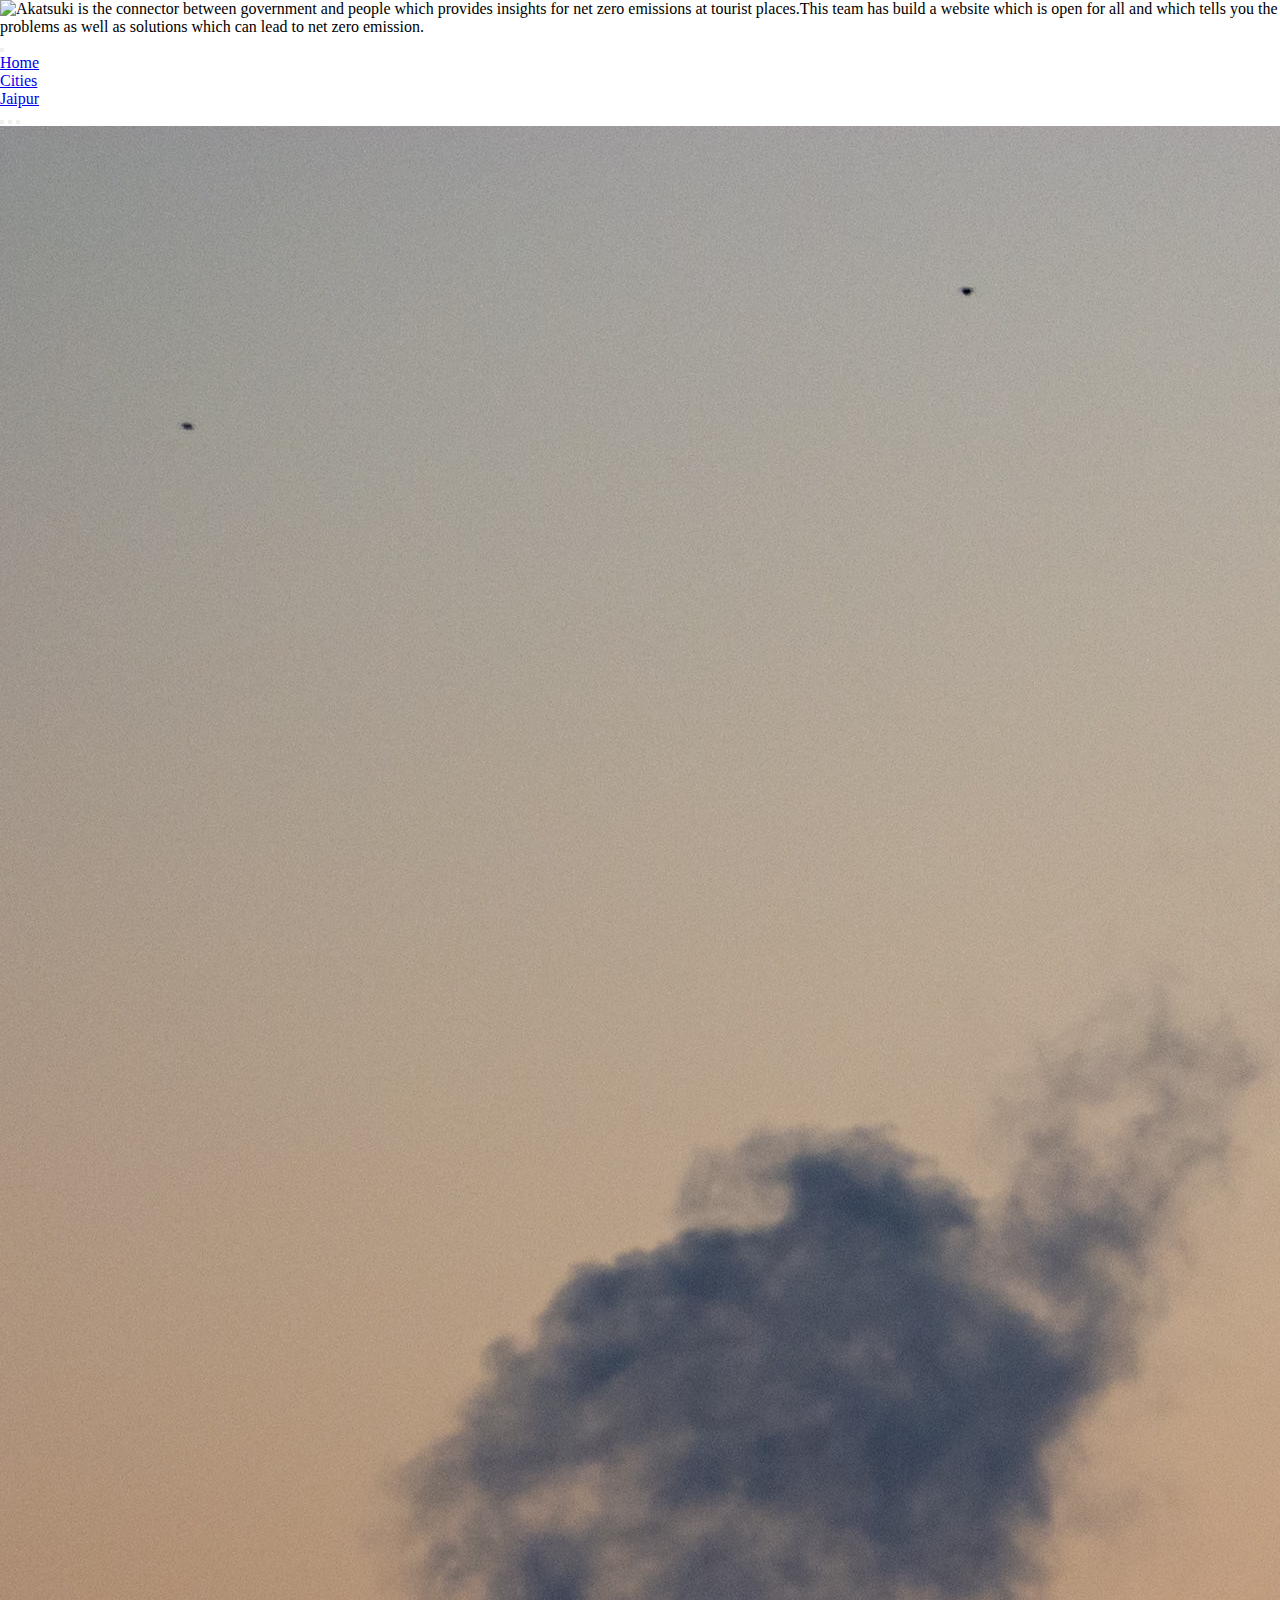
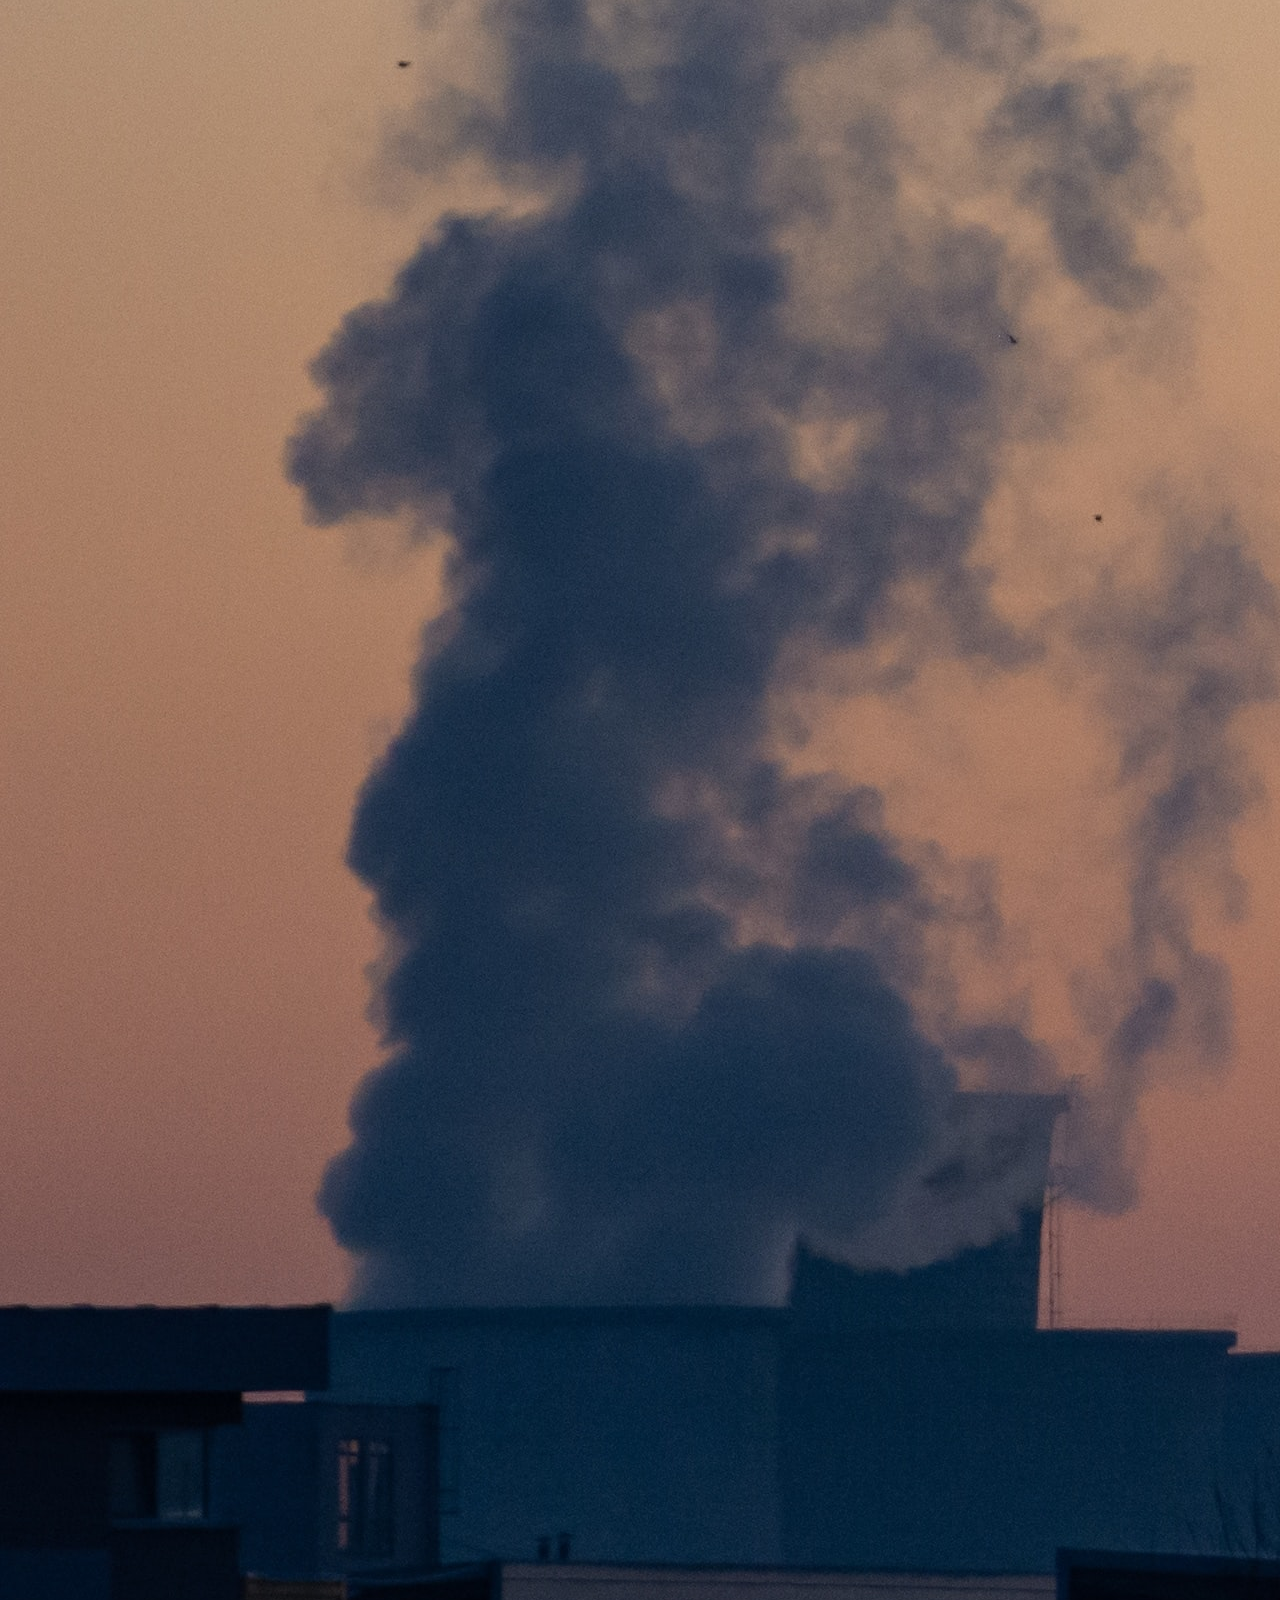
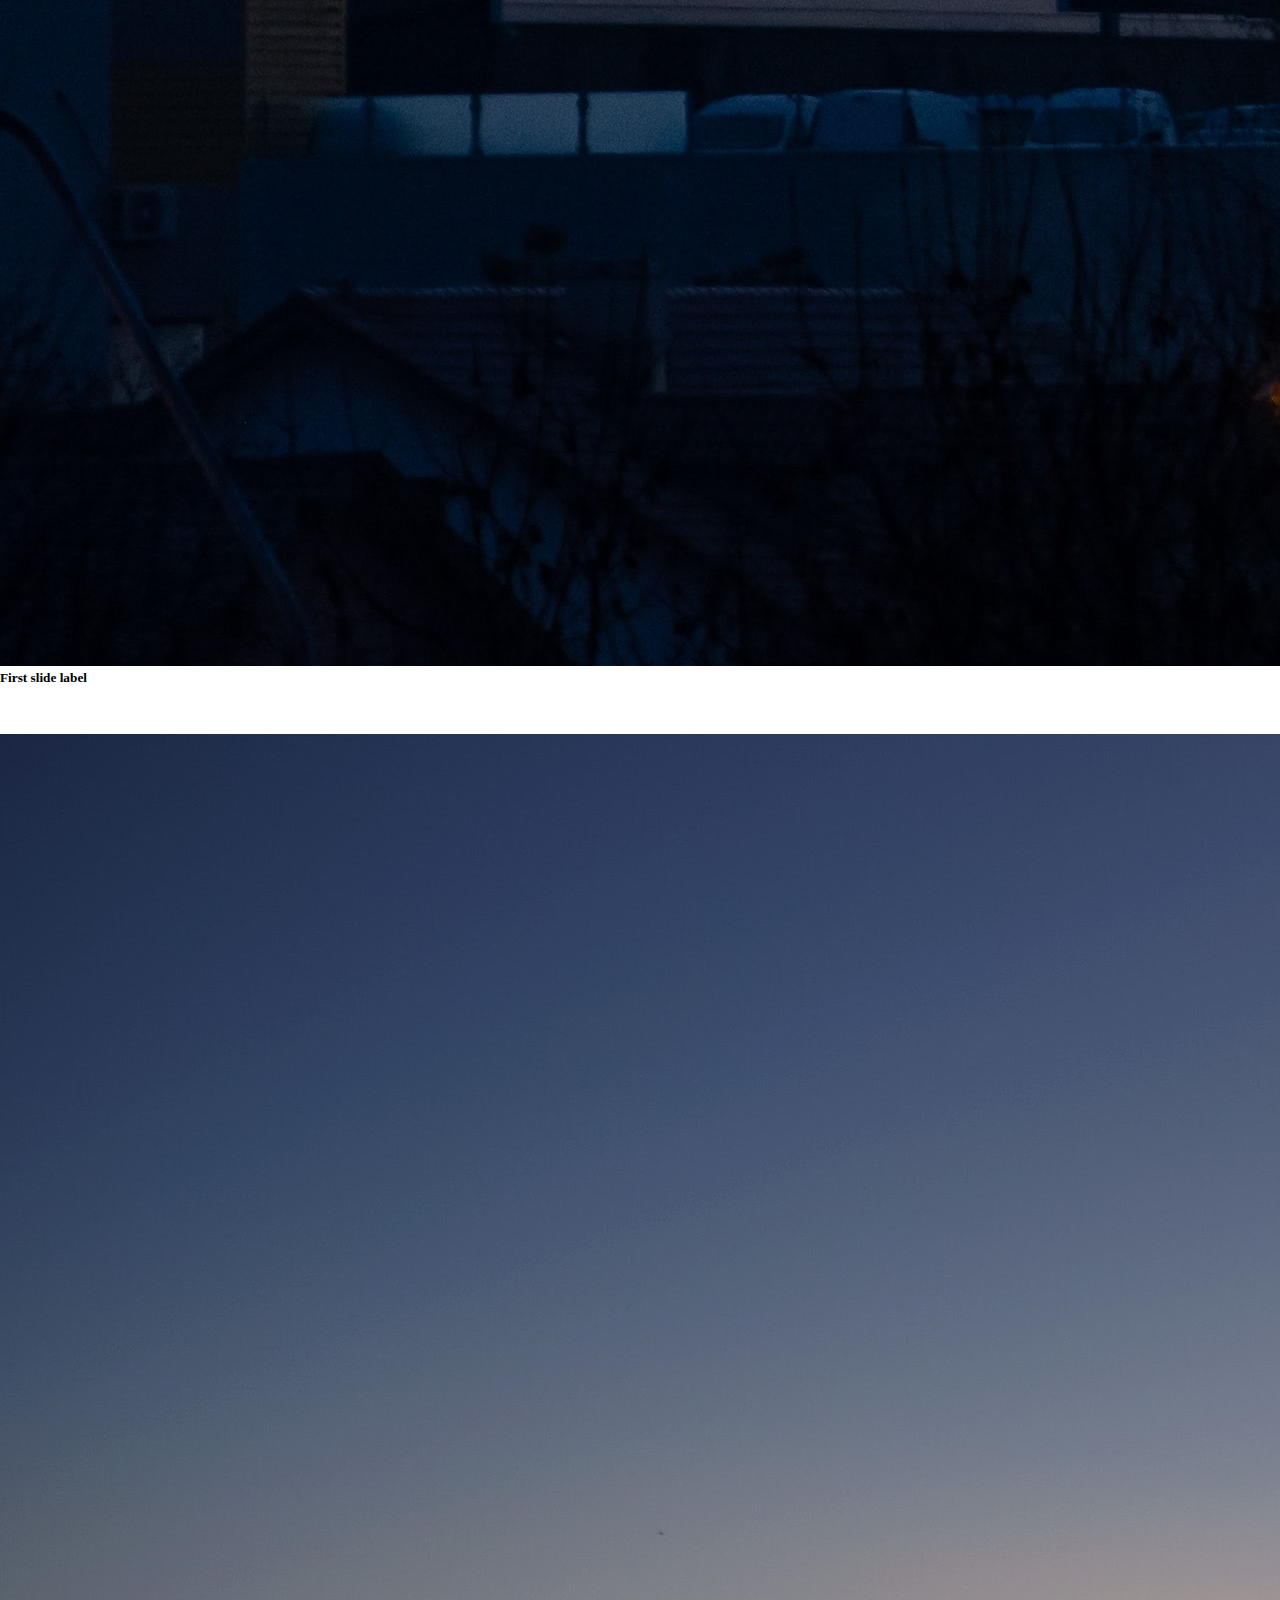
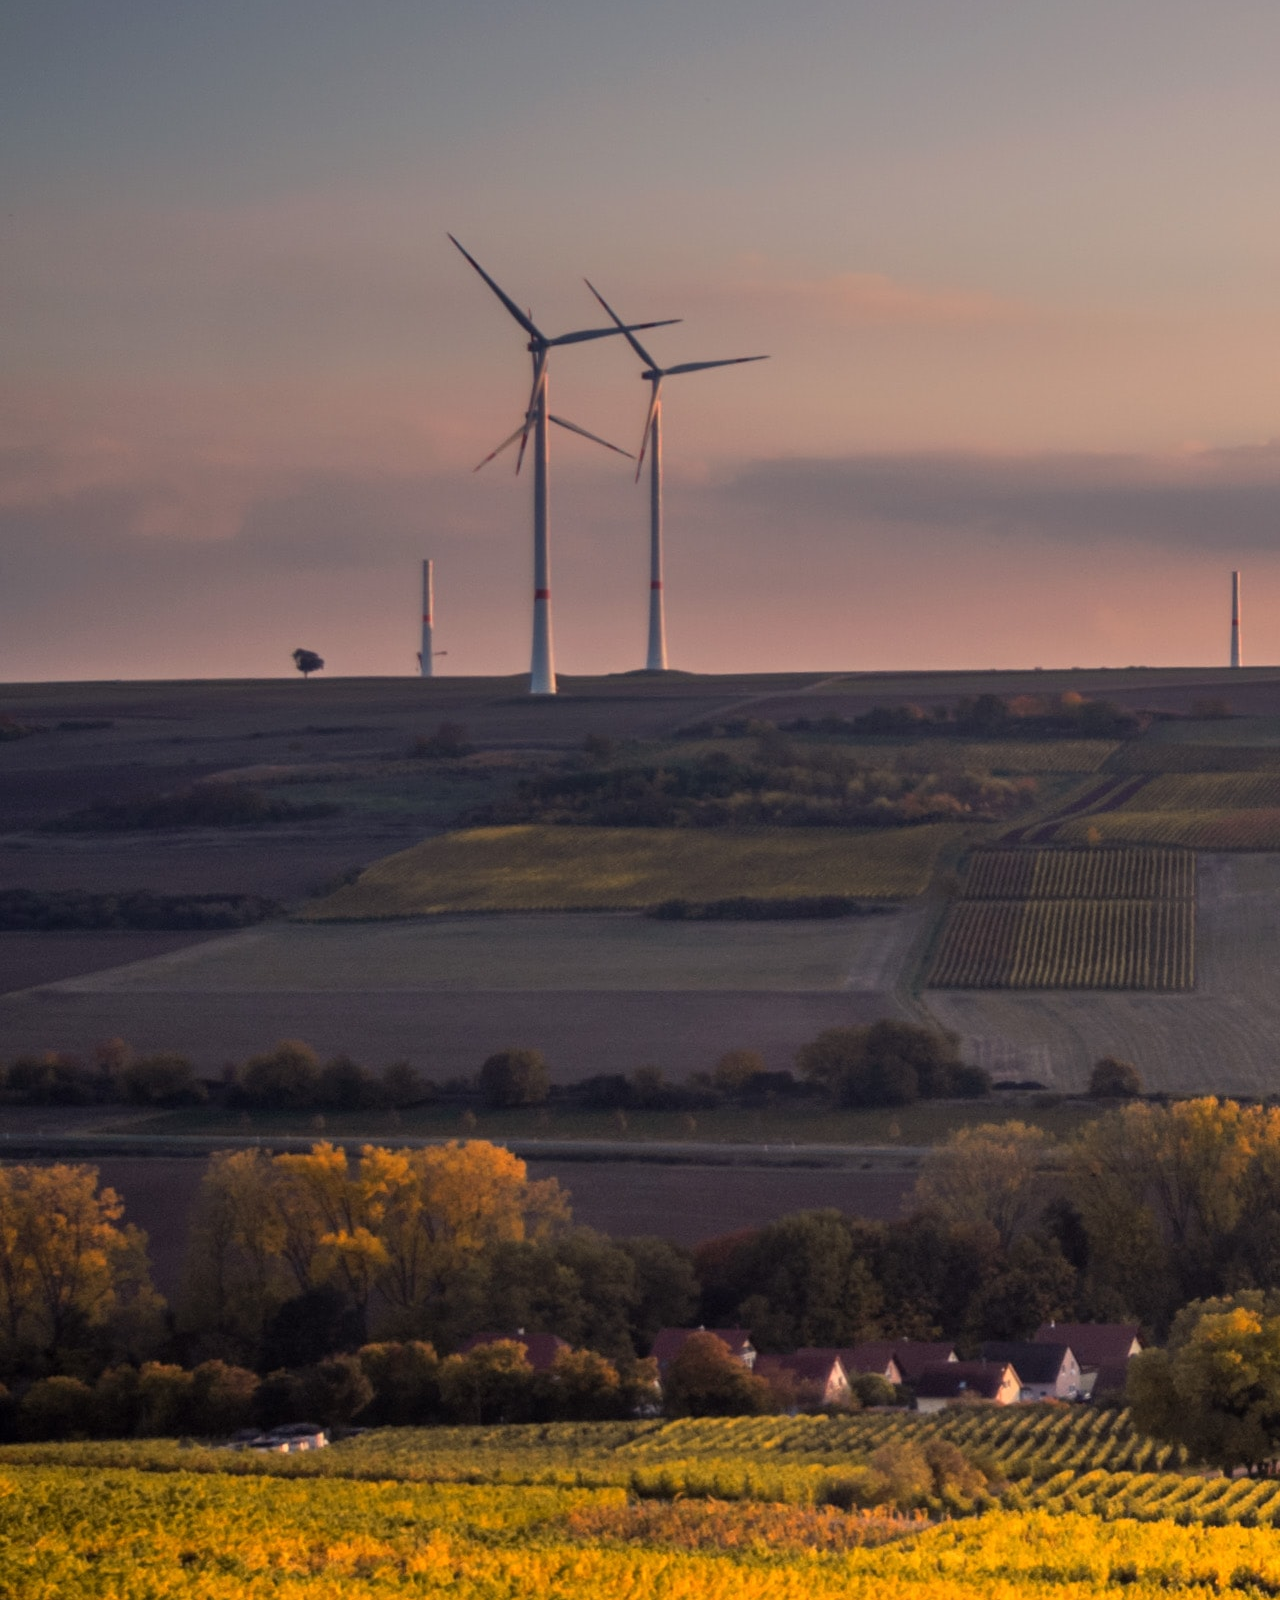
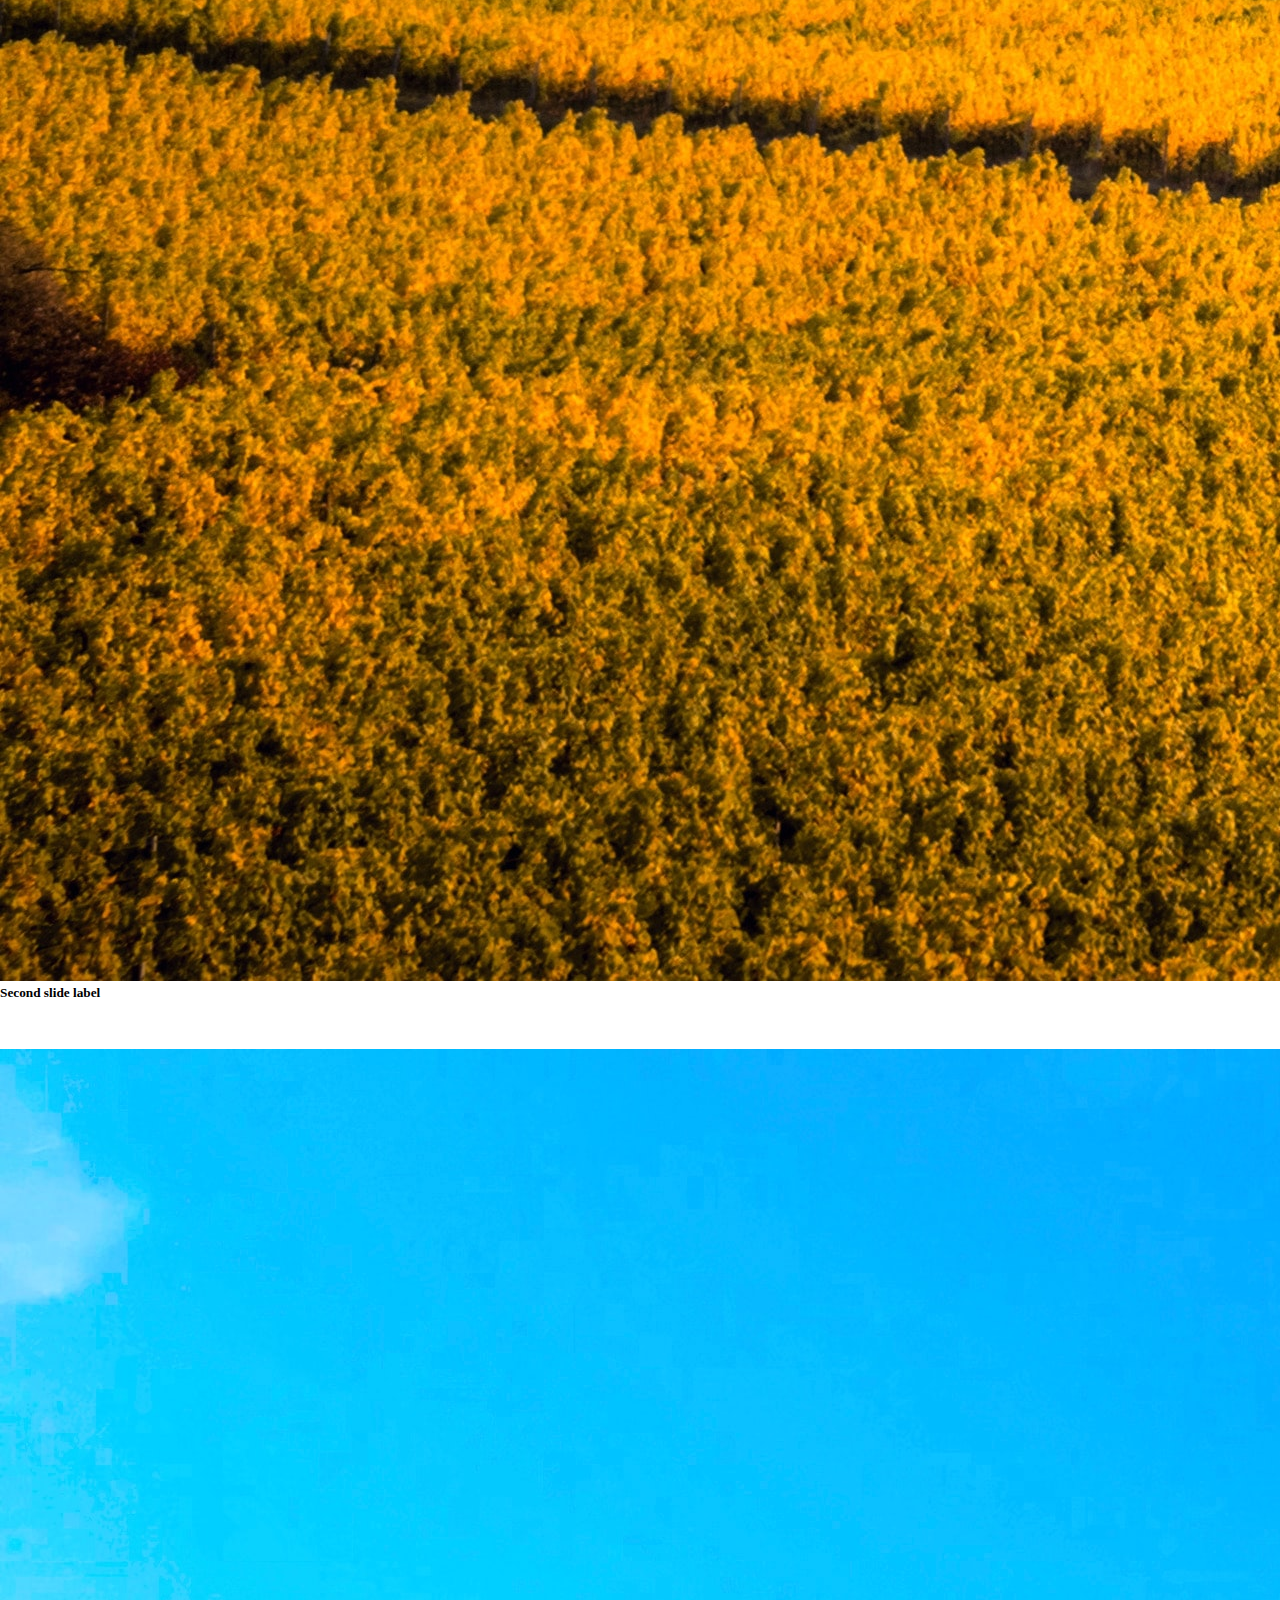
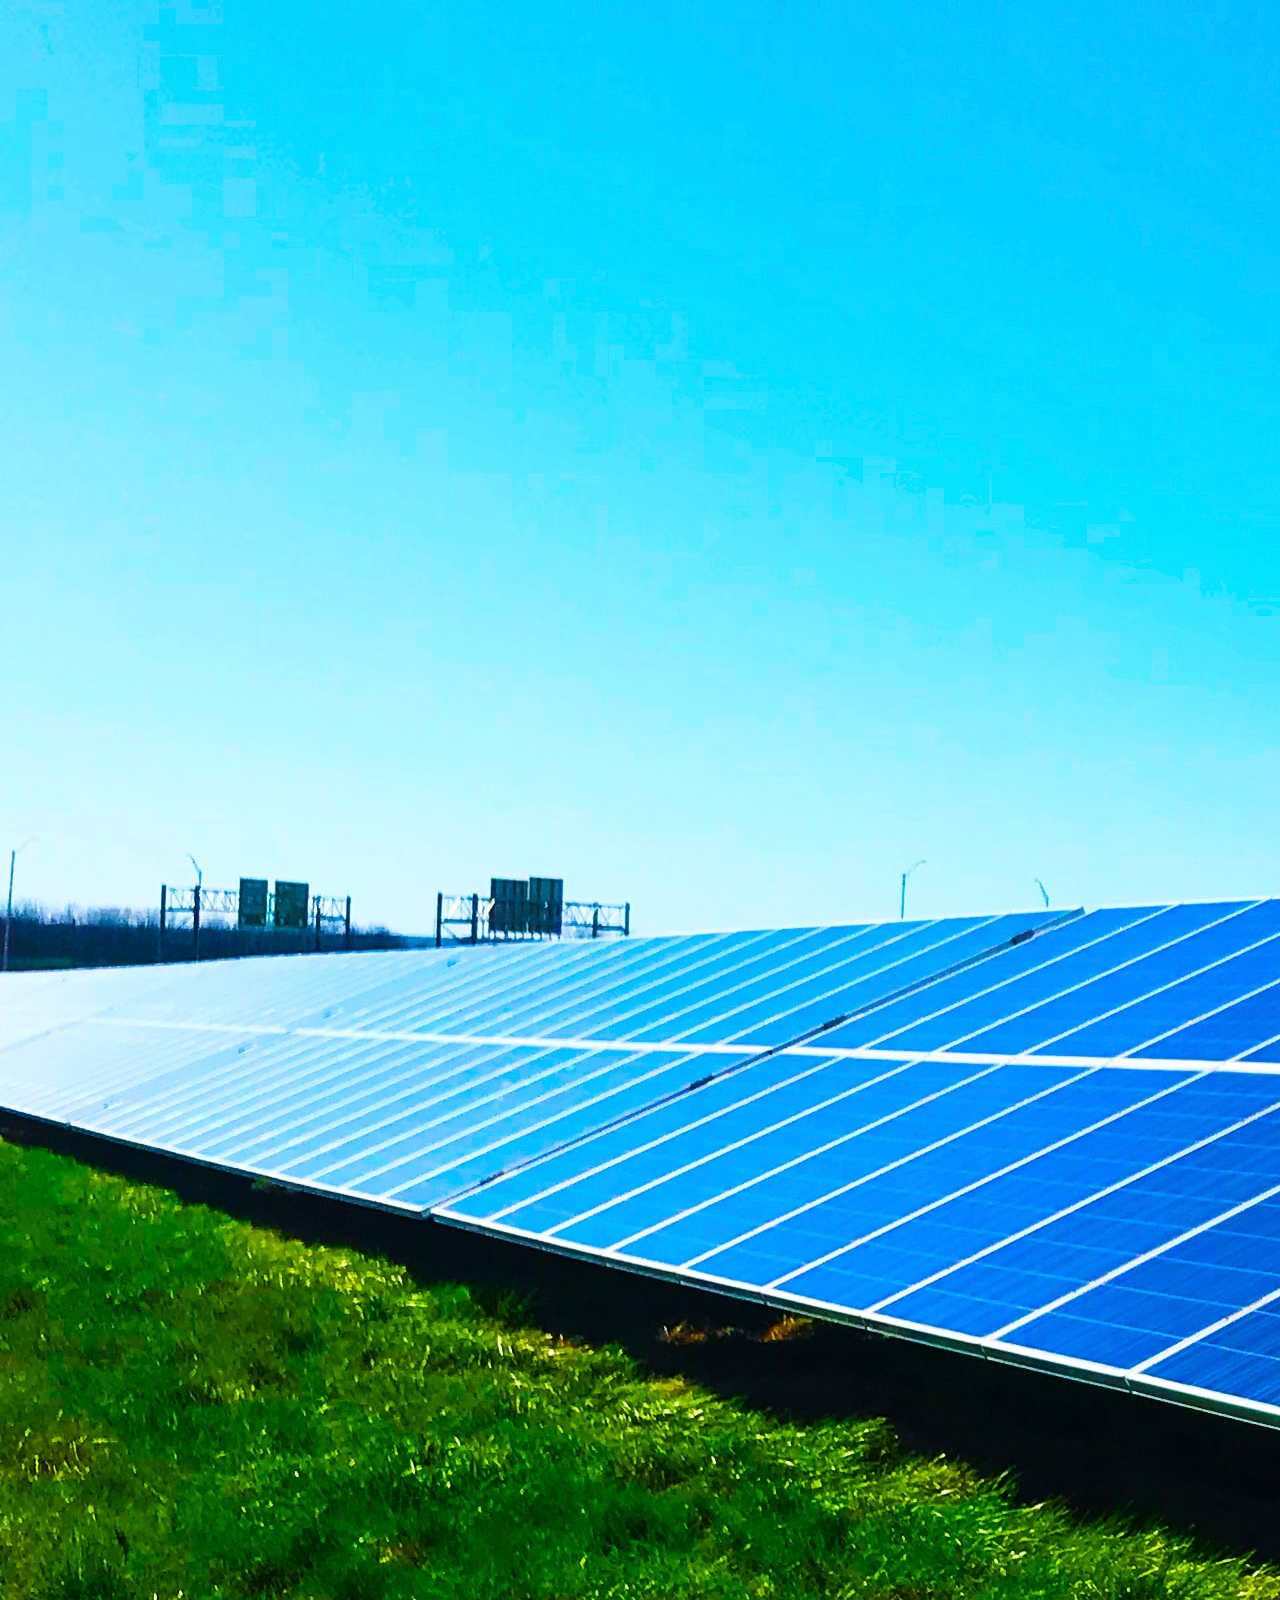
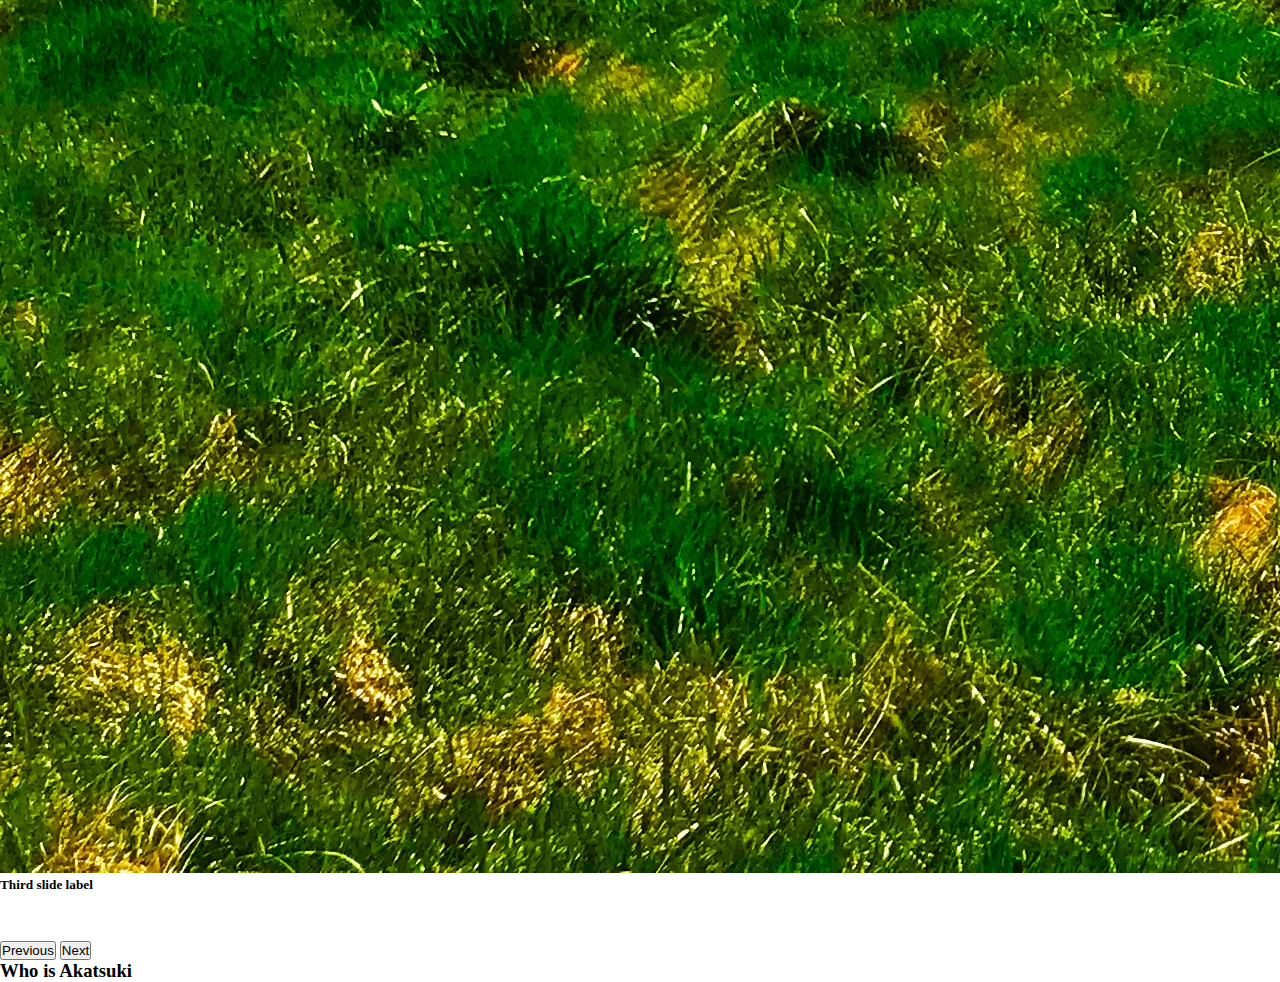
==== home.html @ 53c51989 "Major Update" ====
<!DOCTYPE html>
<html lang="en">
<head>
    <meta charset="UTF-8">
    <meta http-equiv="X-UA-Compatible" content="IE=edge">
    <meta name="viewport" content="width=device-width, initial-scale=1.0">
    <title>Home</title>

    <link href="https://cdn.jsdelivr.net/npm/bootstrap@5.0.2/dist/css/bootstrap.min.css" rel="stylesheet" integrity="sha384-EVSTQN3/azprG1Anm3QDgpJLIm9Nao0Yz1ztcQTwFspd3yD65VohhpuuCOmLASjC" crossorigin="anonymous">
    <script src="https://cdn.jsdelivr.net/npm/bootstrap@5.0.2/dist/js/bootstrap.bundle.min.js" integrity="sha384-MrcW6ZMFYlzcLA8Nl+NtUVF0sA7MsXsP1UyJoMp4YLEuNSfAP+JcXn/tWtIaxVXM" crossorigin="anonymous"></script>
    <script defer src="https://use.fontawesome.com/releases/v5.0.7/js/all.js"> </script>
    <link rel="stylesheet" href="index.css">

</head>
<body>
        <!-- Navbar -->
        <nav class="navbar navbar-expand-lg navbar-dark bg-dark">
            <div class="container-fluid">
                <img class="logo" data-bs-toggle="tooltip" data-bs-placement="bottom" title="Akatsuki is the connector between government and people which provides insights for net zero emissions at tourist places.This team has build a website which is open for all and which tells you the problems as well as solutions which can lead to net zero emission." src="https://www.pngmart.com/files/13/Akatsuki-Logo-PNG-Pic.png" width="5%">
              <button onclick="document.location=''" class="navbar-toggler" type="button" data-bs-toggle="collapse" data-bs-target="#navbarSupportedContent" aria-controls="navbarSupportedContent" aria-expanded="false" aria-label="Toggle navigation">
                <span class="navbar-toggler-icon"></span>
              </button>
              <div class="collapse navbar-collapse" id="navbarSupportedContent" >
                <ul class="navbar-nav me-auto mb-2 mb-lg-0">
                  <li class="nav-item">
                    <a class="nav-link active" aria-current="page" href="home.html">Home</a>
                  </li>
                  <li class="nav-item dropdown">
                    <a class="nav-link dropdown-toggle" href="#" id="navbarDropdown" role="button" data-bs-toggle="dropdown" aria-expanded="false">
                      Cities
                    </a>
                    <ul class="dropdown-menu" aria-labelledby="navbarDropdown">
                      <li><a class="dropdown-item" href="jaipur.html">Jaipur</a></li>
                    </ul>
                  </li>          
                </ul>
              </div>
            </div>
          </nav>

          <!-- Carousel -->
          <div id="carouselExampleCaptions" class="carousel slide" data-bs-ride="carousel">
            <div class="carousel-indicators">
              <button type="button" data-bs-target="#carouselExampleCaptions" data-bs-slide-to="0" class="active" aria-current="true" aria-label="Slide 1"></button>
              <button type="button" data-bs-target="#carouselExampleCaptions" data-bs-slide-to="1" aria-label="Slide 2"></button>
              <button type="button" data-bs-target="#carouselExampleCaptions" data-bs-slide-to="2" aria-label="Slide 3"></button>
            </div>
            <div class="carousel-inner">
              <div class="carousel-item active">
                <img src="resources/carousel1.jpg" class="d-block w-100" alt="...">
                <div class="carousel-caption d-none d-md-block">
                  <h5>First slide label</h5>
                  <p>Some representative placeholder content for the first slide.</p>
                </div>
              </div>
              <div class="carousel-item">
                <img src="resources/carousel2.jpg" class="d-block w-100" alt="...">
                <div class="carousel-caption d-none d-md-block">
                  <h5>Second slide label</h5>
                  <p>Some representative placeholder content for the second slide.</p>
                </div>
              </div>
              <div class="carousel-item">
                <img src="resources/carousel3.jpg" class="d-block w-100" alt="...">
                <div class="carousel-caption d-none d-md-block">
                  <h5>Third slide label</h5>
                  <p>Some representative placeholder content for the third slide.</p>
                </div>
              </div>
            </div>
            <button class="carousel-control-prev" type="button" data-bs-target="#carouselExampleCaptions" data-bs-slide="prev">
              <span class="carousel-control-prev-icon" aria-hidden="true"></span>
              <span class="visually-hidden">Previous</span>
            </button>
            <button class="carousel-control-next" type="button" data-bs-target="#carouselExampleCaptions" data-bs-slide="next">
              <span class="carousel-control-next-icon" aria-hidden="true"></span>
              <span class="visually-hidden">Next</span>
            </button>
            <h3>Who is Akatsuki</h3>
          </div>
</body>
</html>
---- index.css ----
tr, th {
    width: auto;
    text-align: center;
}

*{
    margin: 0;
    padding: 0;
}
.container{
    margin: auto; 
    height: auto;
    font-family: sans-serif;
    left: 30px;
}

.row{
    width: 75%;
    margin: auto;
    display: flex;
    align-items: center;
    justify-content: space-between;

}

.card{
    width: 250px;
    margin: auto;
    height: 250px;
    perspective: 1000px;
    cursor: pointer;
    margin: 5%;
}
.inner-box{
    position: relative;
    width: 100%;
    height: 100%;
    text-align: center;
    border-radius: 10px;
    transition: transform 1s;
    transform-style: preserve-3d;
}
.card-front, .card-back{
    position: absolute;
    width: 100%;
    height: 100%;
    backface-visibility: hidden;
    border-radius: 10px;
}
.card-front{

    background-position: center;
    background-size: cover;
}
.front-1{
    background-image: linear-gradient(rgba(0,0,0,0.5),rgba(0,0,0,0.5)),
    url(/resources/Amer.jpg);
}
.front-2{
    background-image: linear-gradient(rgba(0,0,0,0.5),rgba(0,0,0,0.5)),
    url(/resources/Hawamahal.jpg);
}

.front-3{
    background-image: linear-gradient(rgba(0,0,0,0.5),rgba(0,0,0,0.5)),
    url(/resources/Naharagarh.jpg);
}
.front-4{
    background-image: linear-gradient(rgba(0,0,0,0.5),rgba(0,0,0,0.5)),
    url(/resources/jantar.jpg);
}
.front-5{
    background-image: linear-gradient(rgba(0,0,0,0.5),rgba(0,0,0,0.5)),
    url(/resources/jalmahal.jpg);
}
.front-6{
    background-image: linear-gradient(rgba(0,0,0,0.5),rgba(0,0,0,0.5)),
    url(/resources/patrikagate.jpg);
}

.card-back{
    background: #1c1f54;
    transform: rotateX(180deg);
}
.card:hover .inner-box{
    transform: rotateX(-180deg);
}
.card:hover span{
    transform: translateY(140px);
}
p{
    display: inline-block;
    color: #fff;
    padding: 15px;
    /* border-bottom: 1px solid #fff;0 */
    /* margin-top: 5px; */
    margin: auto;
}

.btn {
    margin: auto;
    display: flex;
    justify-content: center;
}
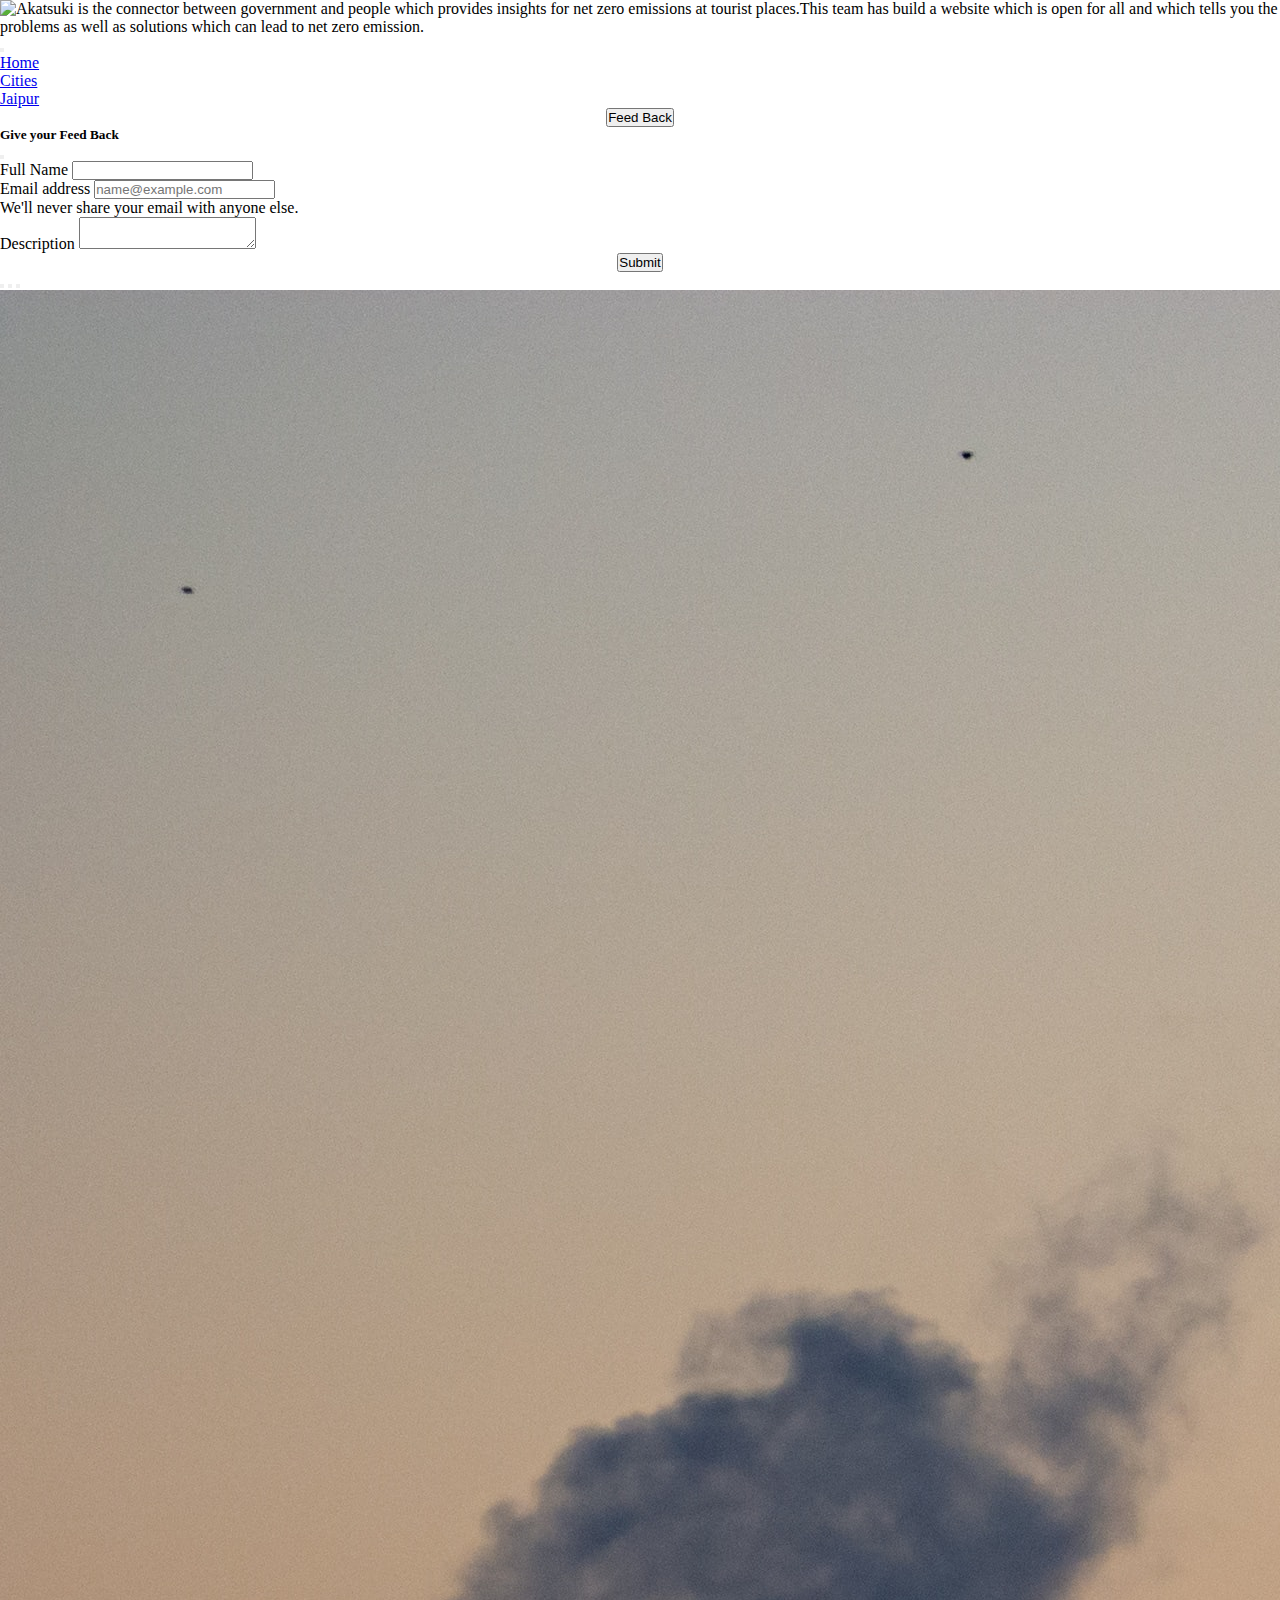
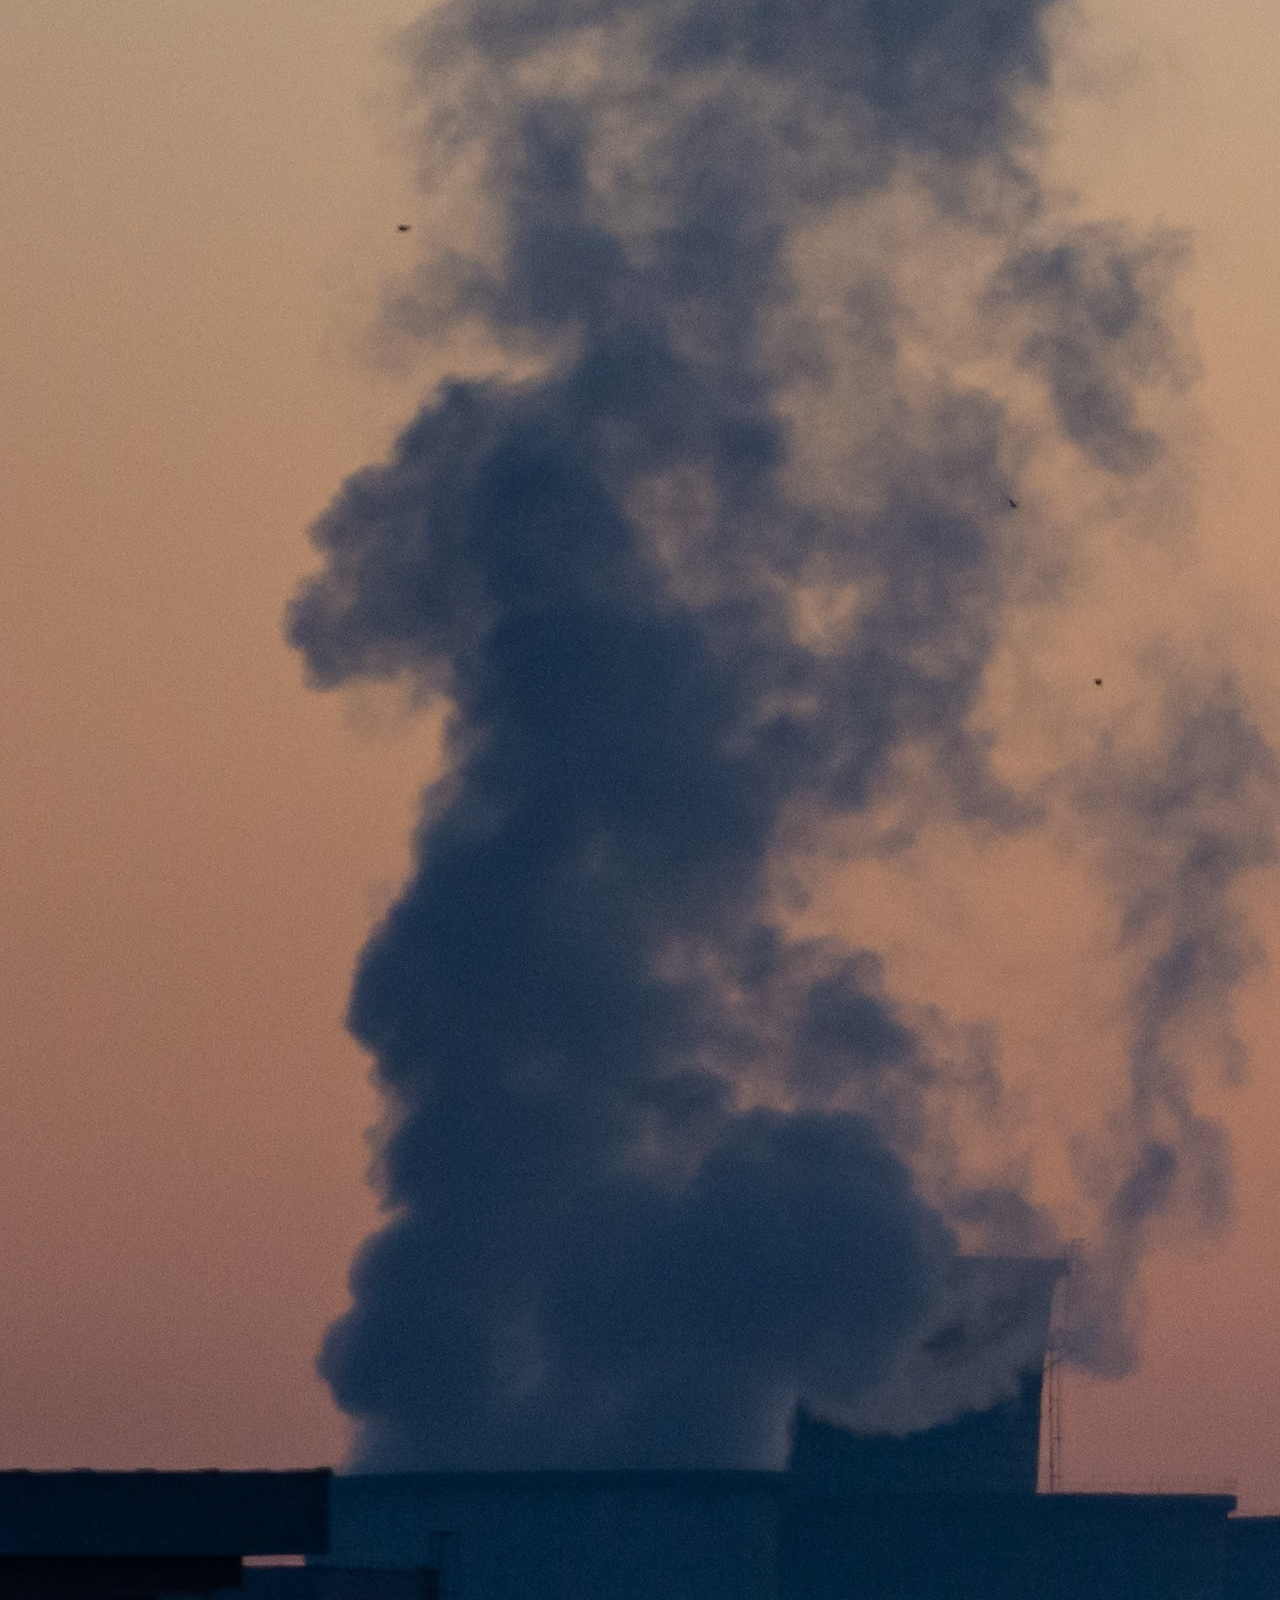
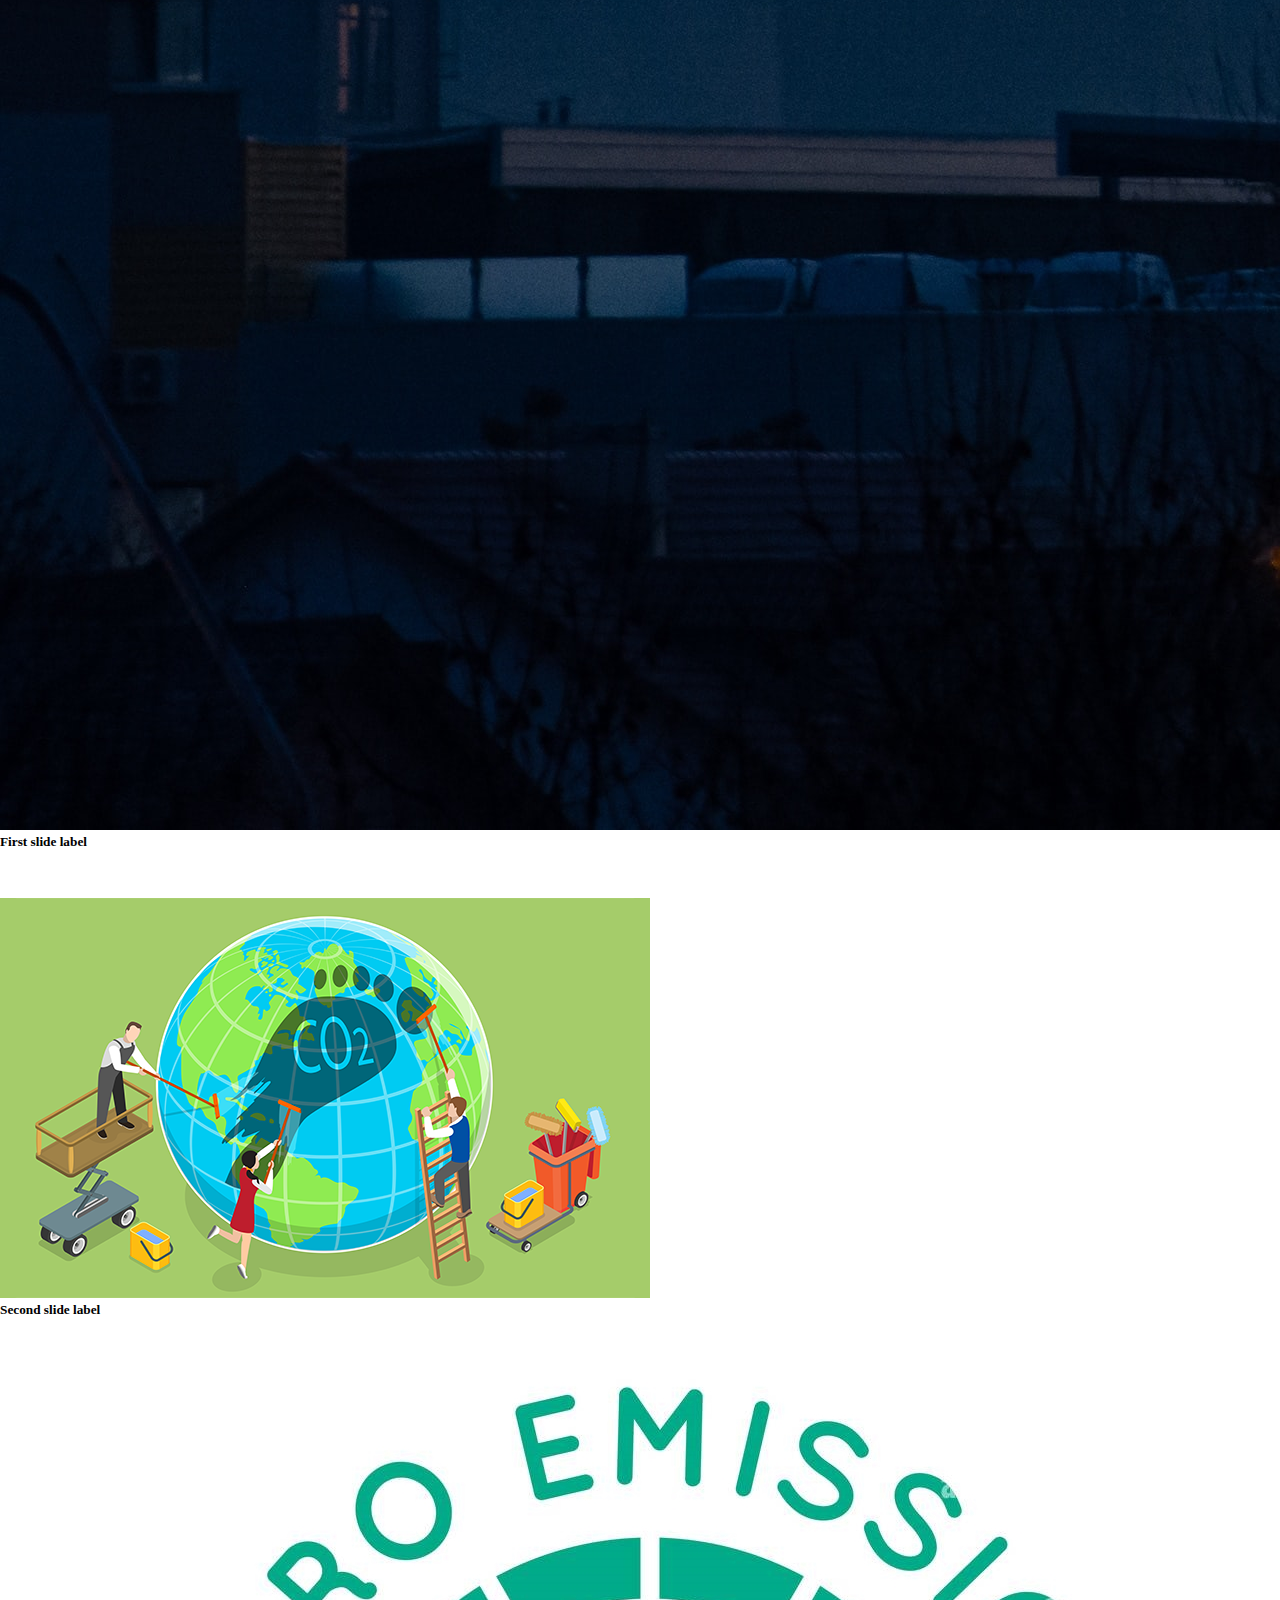
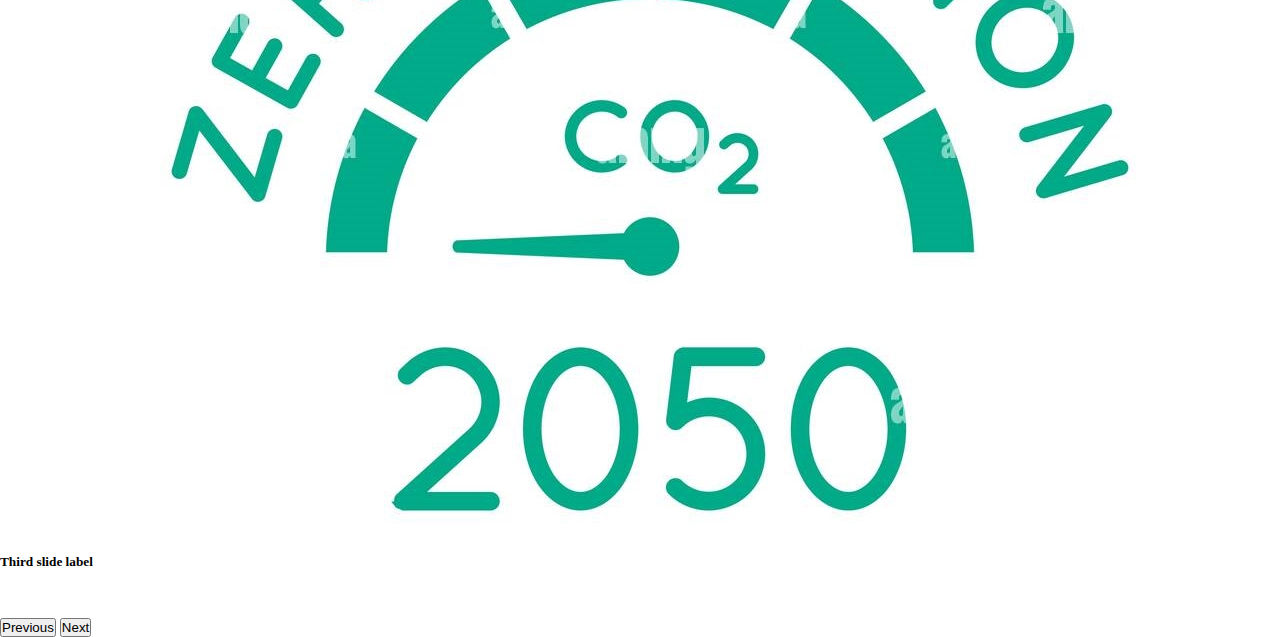
==== commit f8b99ec1: "Major Update" ====
--- a/home.html
+++ b/home.html
@@ -34,9 +34,44 @@
                     </ul>
                   </li>          
                 </ul>
+                <div class="mx-1">
+                  <button class="btn btn-outline-danger rounded-pill text-center align-items-center" data-bs-toggle="modal"
+                      data-bs-target="#signupModal">Feed Back</button>
+              </div>
               </div>
             </div>
           </nav>
+
+        <!-- SignUp Modal -->
+        <div class="modal fade" id="signupModal" tabindex="-1" aria-labelledby="signupModalLabel" aria-hidden="true">
+            <div class="modal-dialog">
+                <div class="modal-content">
+                    <div class="modal-header">
+                        <h5 class="modal-title" id="signupModalLabel">Give your Feed Back</h5>
+                        <button type="button" class="btn-close" data-bs-dismiss="modal" aria-label="Close"></button>
+                    </div>
+                    <div class="modal-body">
+                        <form>
+                            <div class="mb-3">
+                                <label for="exampleInputName1" class="form-label">Full Name</label>
+                                <input type="text" class="form-control" id="exampleInputName1">
+                            </div>
+                            <div class="mb-3">
+                                <label for="exampleInputEmail1" class="form-label">Email address</label>
+                                <input type="email" class="form-control" id="exampleInputEmail1"
+                                    placeholder="name@example.com" aria-describedby="emailHelp">
+                                <div id="emailHelp" class="form-text">We'll never share your email with anyone else.</div>
+                            </div>
+                            <div class="mb-3">
+                              <label for="exampleInputName1" class="form-label">Description</label>
+                              <textarea class="form-control" id="exampleInputName1"></textarea>
+                            </div>
+                            <button type="submit" class="btn btn-outline-success rounded-pill">Submit</button>
+                        </form>
+                    </div>
+                </div>
+            </div>
+        </div>
 
           <!-- Carousel -->
           <div id="carouselExampleCaptions" class="carousel slide" data-bs-ride="carousel">
@@ -54,14 +89,14 @@
                 </div>
               </div>
               <div class="carousel-item">
-                <img src="resources/carousel2.jpg" class="d-block w-100" alt="...">
+                <img src="resources/carousel4.png" class="d-block w-100" alt="...">
                 <div class="carousel-caption d-none d-md-block">
                   <h5>Second slide label</h5>
                   <p>Some representative placeholder content for the second slide.</p>
                 </div>
               </div>
               <div class="carousel-item">
-                <img src="resources/carousel3.jpg" class="d-block w-100" alt="...">
+                <img src="resources/carousel5.jpeg" class="d-block w-100" alt="...">
                 <div class="carousel-caption d-none d-md-block">
                   <h5>Third slide label</h5>
                   <p>Some representative placeholder content for the third slide.</p>
@@ -76,7 +111,6 @@
               <span class="carousel-control-next-icon" aria-hidden="true"></span>
               <span class="visually-hidden">Next</span>
             </button>
-            <h3>Who is Akatsuki</h3>
           </div>
 </body>
 </html>